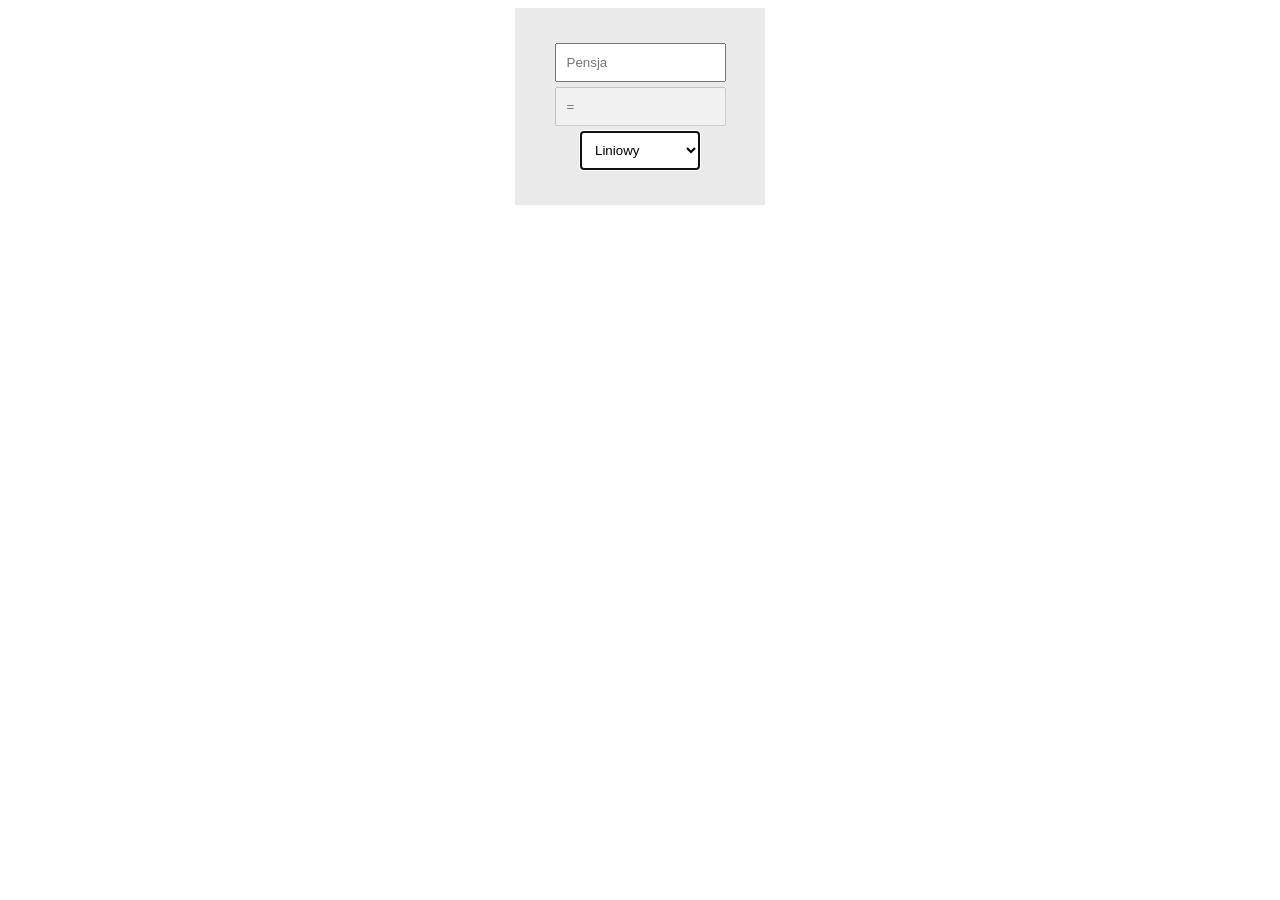
==== kalkulator_podatkowy.html @ 6af4dfab "Add files via upload" ====
<!DOCTYPE html>
<html>
<head>
<title>Kalkulator</title>
<meta charset="utf-8" />
<style type="text/css">
#calculator {
    background: #eaeaea;
    margin: 0 auto;
    padding: 35px 25px 35px 25px;
    width: 200px;
    text-align: center;
}
#calculator select {
    padding: 10px;
    width: 120px;
}
#calculator input[type="text"] {
    padding: 10px;
    width: 147px;
    margin-bottom: 5px;
}
</style>
<script>
function Calculator(operator) 
{
    var a = document.getElementById('a').value; 
 
    switch(operator) 
    {
        case '+':
            var result = parseFloat(a);         
        break;
        case '-':
            var result = parseFloat(a);         
        break;  
        case 'x':
            var result = parseFloat(a);         
        break;  
        case '/':
            var result = parseFloat(a);         
        break;    
    }
 
    document.getElementById('result').value = '= ' + result;
}
</script>
</head>
<body>
<form id="calculator">
    <input type="text" id="a" placeholder="Pensja" />
    <input type="text" id="result" placeholder="=" disabled="disabled" />
    <select name="podatek" autofocus>
        <option value="liniowy">Liniowy</option>
        <option value="ryczalcz">Ryczalcz</option>
        <option value="progresywny">Progresywny</option>
    </select>
</form>
</body>
</html>
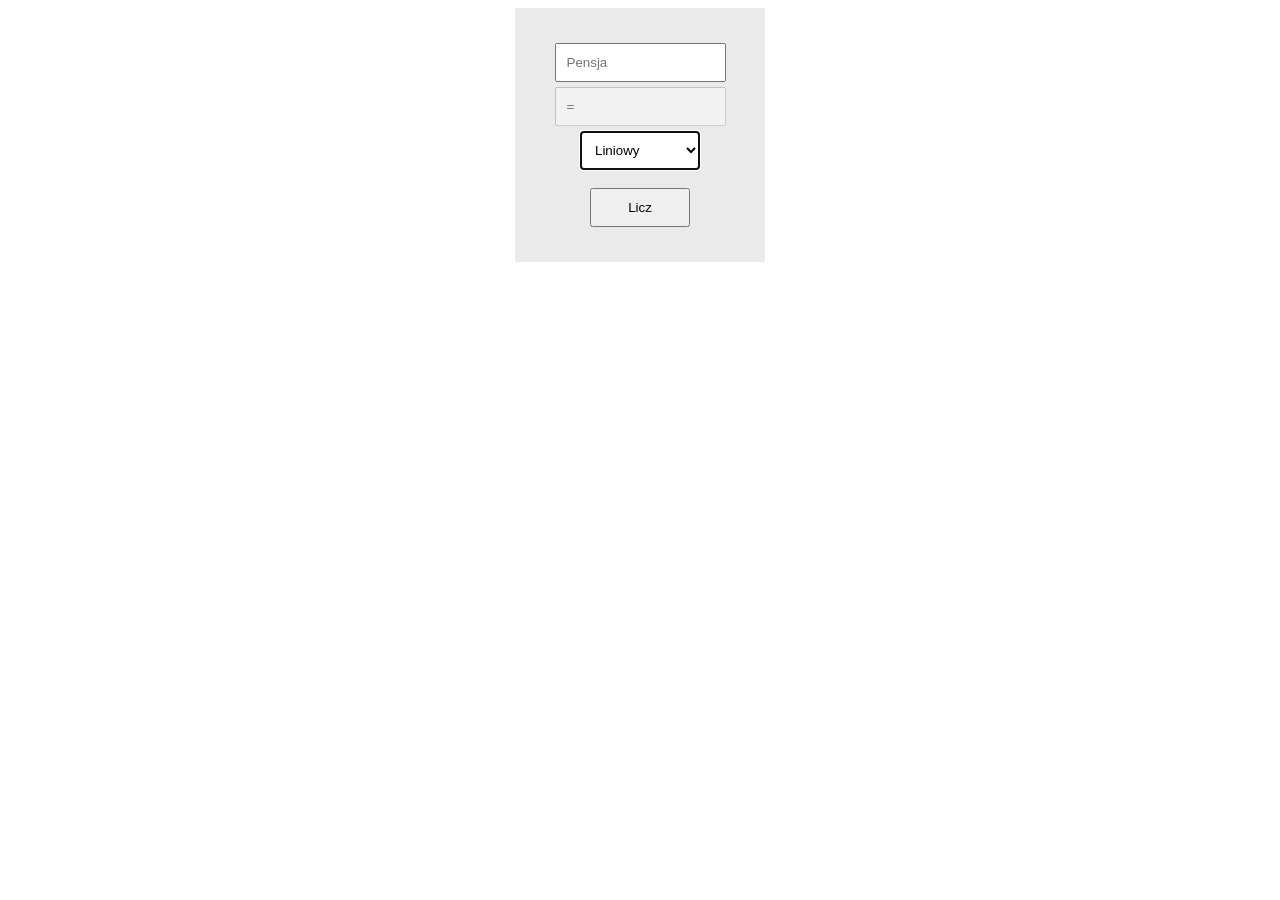
==== commit f32d9444: "Add files via upload" ====
--- a/kalkulator_podatkowy.html
+++ b/kalkulator_podatkowy.html
@@ -15,6 +15,10 @@
     padding: 10px;
     width: 120px;
 }
+#calculator button {
+    padding: 10px;
+    width: 100px;
+}
 #calculator input[type="text"] {
     padding: 10px;
     width: 147px;
@@ -24,22 +28,40 @@
 <script>
 function Calculator(operator) 
 {
+    var wybor = podatek.value;
     var a = document.getElementById('a').value; 
- 
-    switch(operator) 
+    var result;
+
+    switch(wybor) 
     {
-        case '+':
-            var result = parseFloat(a);         
+        case 'liniowy':
+                result = a*0.19;         
         break;
-        case '-':
-            var result = parseFloat(a);         
+        case 'rycz20':
+                result = a*0.20;    
         break;  
-        case 'x':
-            var result = parseFloat(a);         
+        case 'rycz17':
+                result = a*0.17;    
+        break; 
+        case 'rycz8.5':
+                result = a*0.85;    
+        break; 
+        case 'rycz5.5':
+                result = a*0.55;    
+        break; 
+        case 'rycz3':
+                result = a*0.03;    
+        break; 
+        case 'rycz2':
+                result = a*0.02;    
+        break; 
+        case 'progresywny':
+        if(a>85528)
+            {
+                result = a*0.32;
+            }else
+                result = a*0.18;        
         break;  
-        case '/':
-            var result = parseFloat(a);         
-        break;    
     }
  
     document.getElementById('result').value = '= ' + result;
@@ -50,11 +72,17 @@
 <form id="calculator">
     <input type="text" id="a" placeholder="Pensja" />
     <input type="text" id="result" placeholder="=" disabled="disabled" />
-    <select name="podatek" autofocus>
+    <select id="podatek" autofocus>
         <option value="liniowy">Liniowy</option>
-        <option value="ryczalcz">Ryczalcz</option>
+        <option value="rycz20">Ryczalcz 20%</option>
+        <option value="rycz17">Ryczalcz 17%</option>
+        <option value="rycz8.5">Ryczalcz 8.5%</option>
+        <option value="rycz5.5">Ryczalcz 5.5%</option>
+        <option value="rycz3">Ryczalcz 3%</option>
+        <option value="rycz2">Ryczalcz 2%</option>
         <option value="progresywny">Progresywny</option>
-    </select>
+    </select><br><br>
+    <button type="button" onclick="Calculator(this.innerHTML)">Licz</button> 
 </form>
 </body>
 </html>
